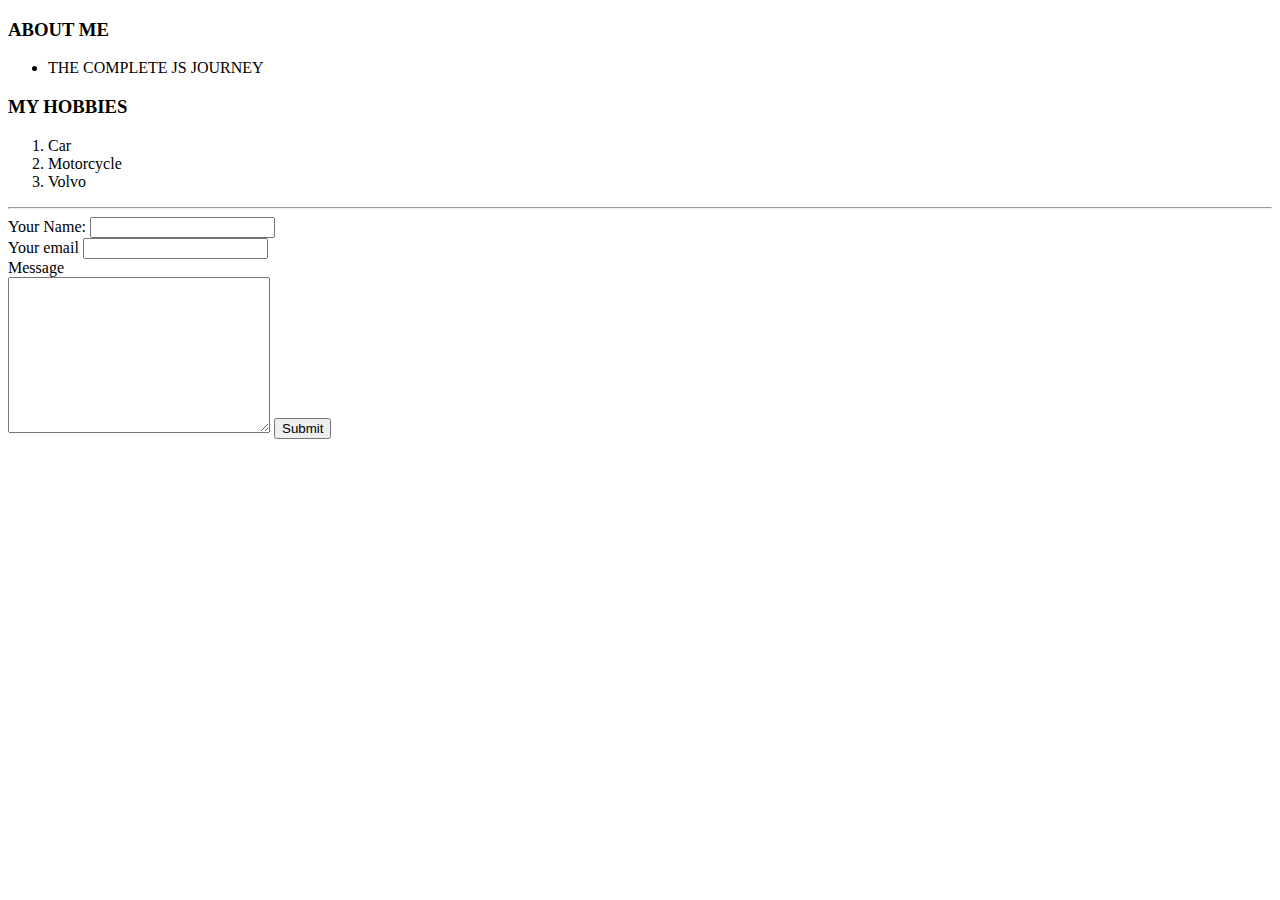
==== life.html @ 15527c69 "Add files via upload" ====
<!DOCTYPE html>
<html lang="en">
<head>
    <meta charset="UTF-8">
    <meta name="viewport" content="width=device-width, initial-scale=1.0">
    <title>My life</title>
</head>
<body>
    <h3>ABOUT ME</h3>
    <ul>
        <li>THE COMPLETE JS JOURNEY</li>
    </ul>
    <h3>MY HOBBIES</h3>
    <ol>
        <li>Car</li>
        <li>Motorcycle</li>
        <li>Volvo</li>

    </ol>
    <hr>
    <form  action="mailto:tanzim1167@gmail.com" method="post" enctype="text/plain">
        <label for="">Your Name:</label>
        <input type="text" name="Your Name" id=""><br>
        <label for="">Your email</label>
        <input type="email" name="Your Email"><br>
        
        
        <label for="">Message</label><br>
        <textarea name="Your Message" id="" cols="30" rows="10"></textarea>
        <input type="submit" name="" id="">
        
    </form>
</body>
</html>
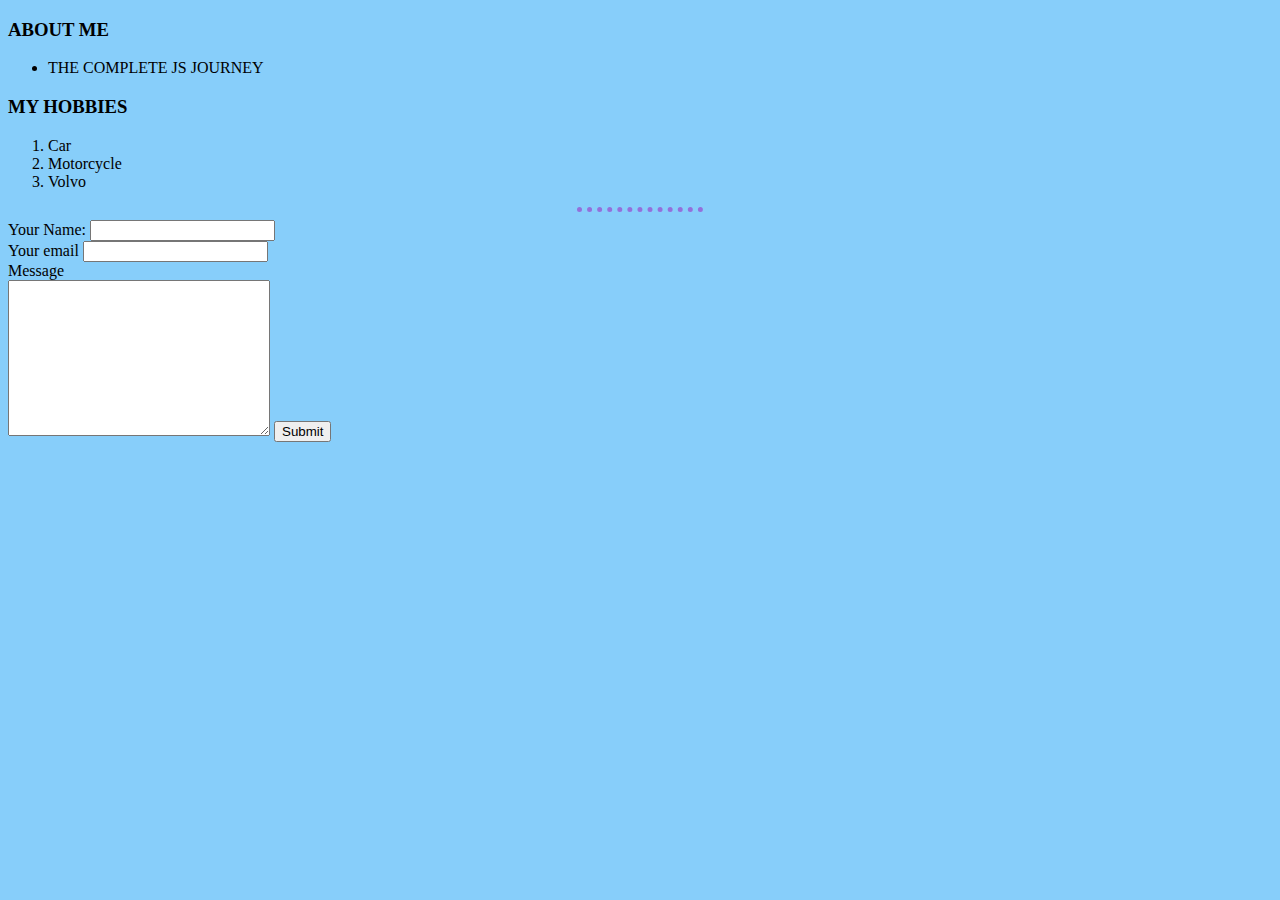
==== commit abf65c79: "Update life.html" ====
--- a/life.html
+++ b/life.html
@@ -4,6 +4,7 @@
     <meta charset="UTF-8">
     <meta name="viewport" content="width=device-width, initial-scale=1.0">
     <title>My life</title>
+    <link rel="stylesheet" href="style.css">
 </head>
 <body>
     <h3>ABOUT ME</h3>
@@ -31,4 +32,4 @@
         
     </form>
 </body>
-</html>+</html>
--- a/style.css
+++ b/style.css
@@ -0,0 +1,14 @@
+body {
+  background-color: lightskyblue;
+}
+hr {
+  background-color: lightskyblue;
+  border-style: dotted none none;
+  border-width: 5px;
+  width: 10%;
+  border-color: mediumpurple;
+}
+img {
+  height: 200px;
+  border-radius: 20cm;
+}
